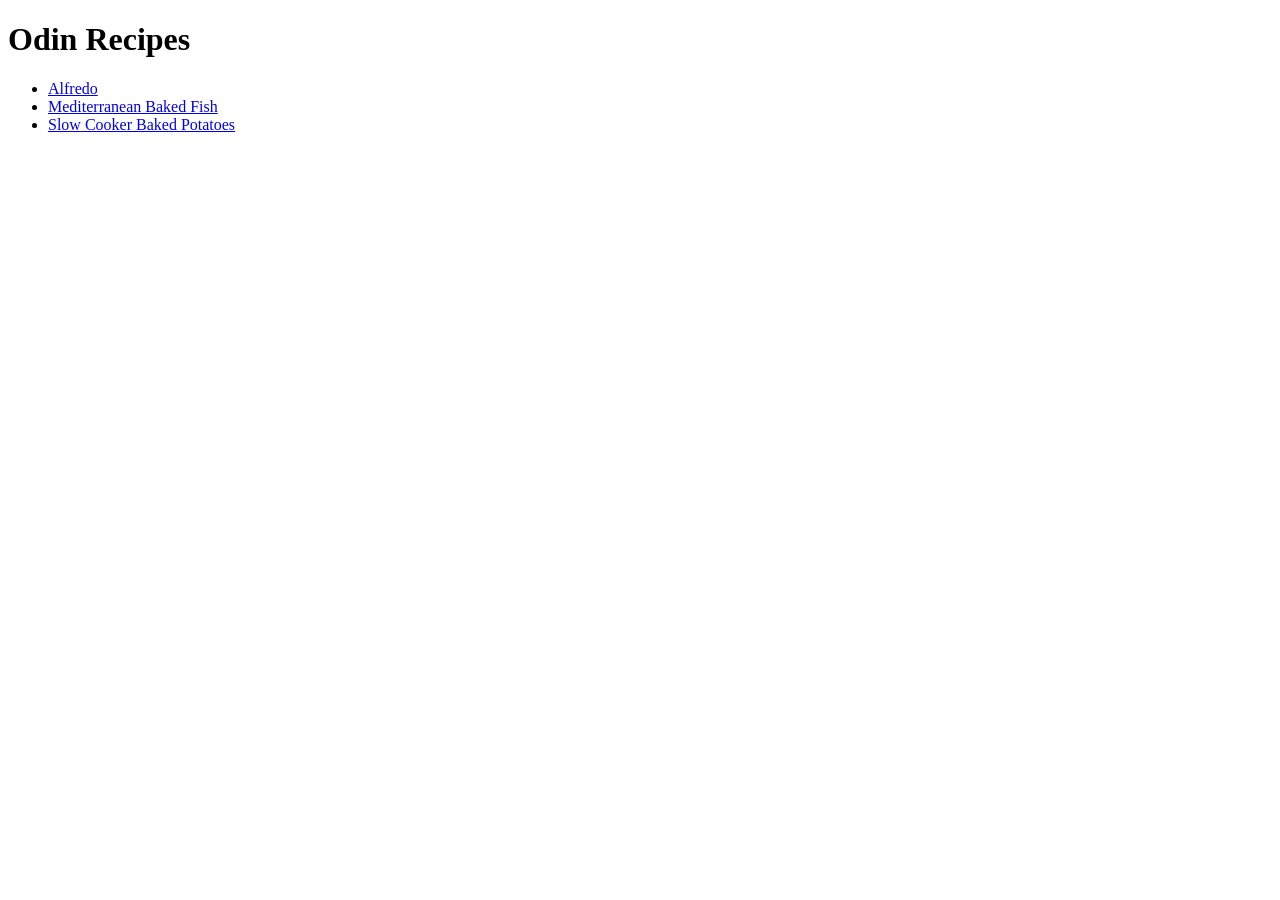
==== index.html @ 18cf329b "Add recipe pages Created alfredo, medfish, and potato pages along with their images" ====
<!DOCTYPE html>
<html lang="en">
  <head>
    <meta charset="UTF-8" />
    <meta name="viewport" content="width=device-width, initial-scale=1.0" />
    <title>Odin Recipes</title>
  </head>
  <body>
    <h1>Odin Recipes</h1>
    <ul>
      <li>
        <a href="recipes/alfredo.html">Alfredo</a>
      </li>
      <li>
        <a href="recipes/medfish.html">Mediterranean Baked Fish</a>
      </li>
      <li>
        <a href="recipes/potato.html">Slow Cooker Baked Potatoes</a>
      </li>
    </ul>
  </body>
</html>
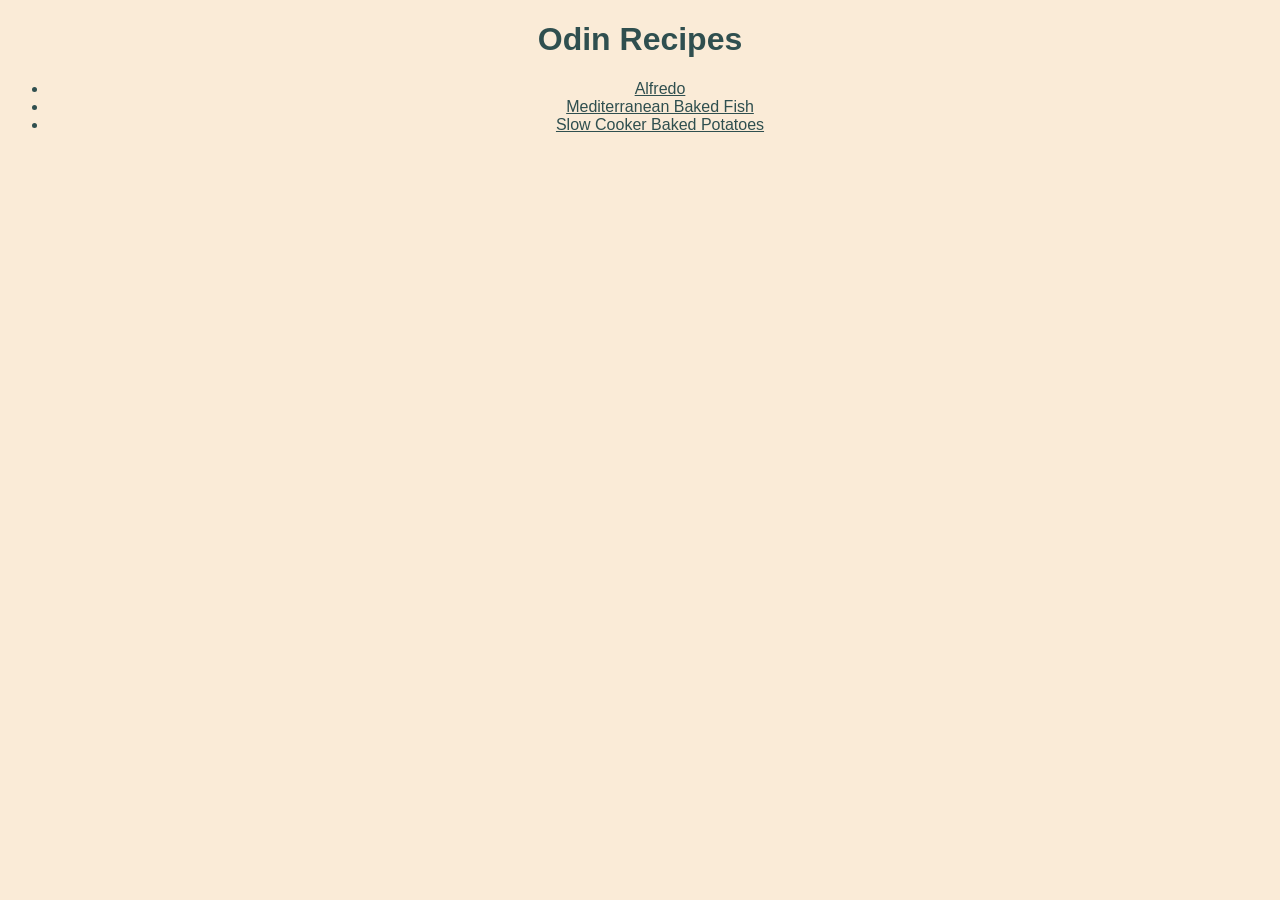
==== commit 767913b2: "Added styling Added styling to index and all recipe pages" ====
--- a/index.html
+++ b/index.html
@@ -3,18 +3,19 @@
   <head>
     <meta charset="UTF-8" />
     <meta name="viewport" content="width=device-width, initial-scale=1.0" />
+    <link rel="stylesheet" href="style.css" />
     <title>Odin Recipes</title>
   </head>
   <body>
     <h1>Odin Recipes</h1>
     <ul>
-      <li>
+      <li class="recipes">
         <a href="recipes/alfredo.html">Alfredo</a>
       </li>
-      <li>
+      <li class="recipes">
         <a href="recipes/medfish.html">Mediterranean Baked Fish</a>
       </li>
-      <li>
+      <li class="recipes">
         <a href="recipes/potato.html">Slow Cooker Baked Potatoes</a>
       </li>
     </ul>
--- a/style.css
+++ b/style.css
@@ -0,0 +1,35 @@
+* {
+  background-color: antiquewhite;
+  font-family: Verdana, Geneva, Tahoma, sans-serif;
+  color: darkslategray;
+}
+
+h1,
+h2 {
+  text-align: center;
+  font-weight: bold;
+}
+
+p {
+  text-align: center;
+  font-size: 16px;
+  font-weight: bold;
+}
+
+img {
+  display: block;
+  margin-left: auto;
+  margin-right: auto;
+  border-radius: 15px;
+}
+
+.steps,
+.ingredients {
+  text-align: center;
+  font-size: 13px;
+  font-weight: bold;
+}
+
+.recipes {
+  text-align: center;
+}
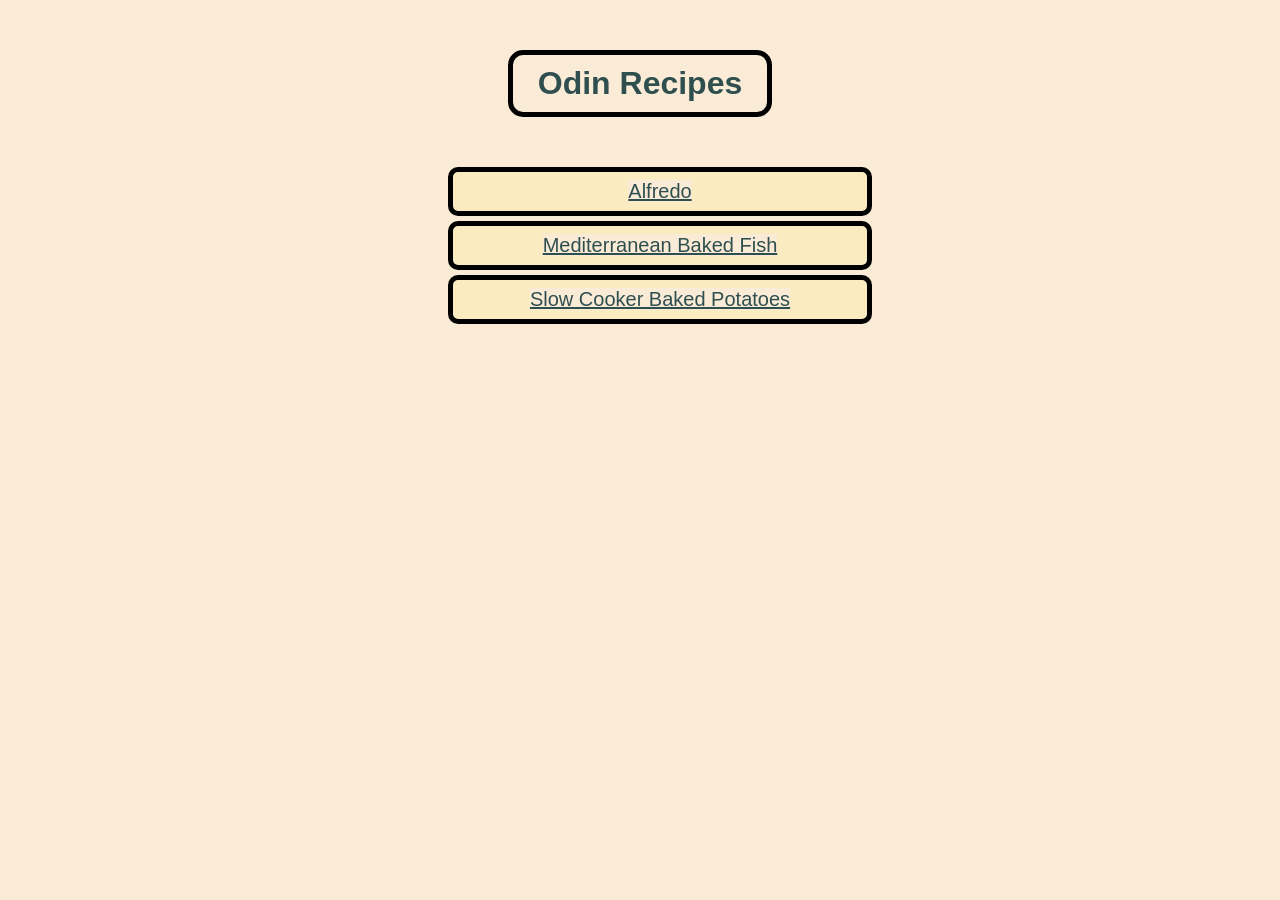
==== commit 97a65b92: "Added style to index Added style to index after learning about padding & margin." ====
--- a/index.html
+++ b/index.html
@@ -7,7 +7,7 @@
     <title>Odin Recipes</title>
   </head>
   <body>
-    <h1>Odin Recipes</h1>
+    <h1 class="title-main">Odin Recipes</h1>
     <ul>
       <li class="recipes">
         <a href="recipes/alfredo.html">Alfredo</a>
--- a/style.css
+++ b/style.css
@@ -1,5 +1,5 @@
 * {
-  background-color: antiquewhite;
+  background-color: #faebd7;
   font-family: Verdana, Geneva, Tahoma, sans-serif;
   color: darkslategray;
 }
@@ -23,6 +23,15 @@
   border-radius: 15px;
 }
 
+.title-main {
+  text-align: center;
+  border: 5px solid black;
+  border-radius: 15px;
+  font-weight: bold;
+  padding: 10px;
+  margin: 50px 500px;
+}
+
 .steps,
 .ingredients {
   text-align: center;
@@ -31,5 +40,12 @@
 }
 
 .recipes {
+  background-color: #faebc1;
+  border-radius: 10px;
   text-align: center;
+  font-size: 20px;
+  padding: 8px;
+  margin: 5px 400px;
+  border: 5px solid black;
+  display: block;
 }
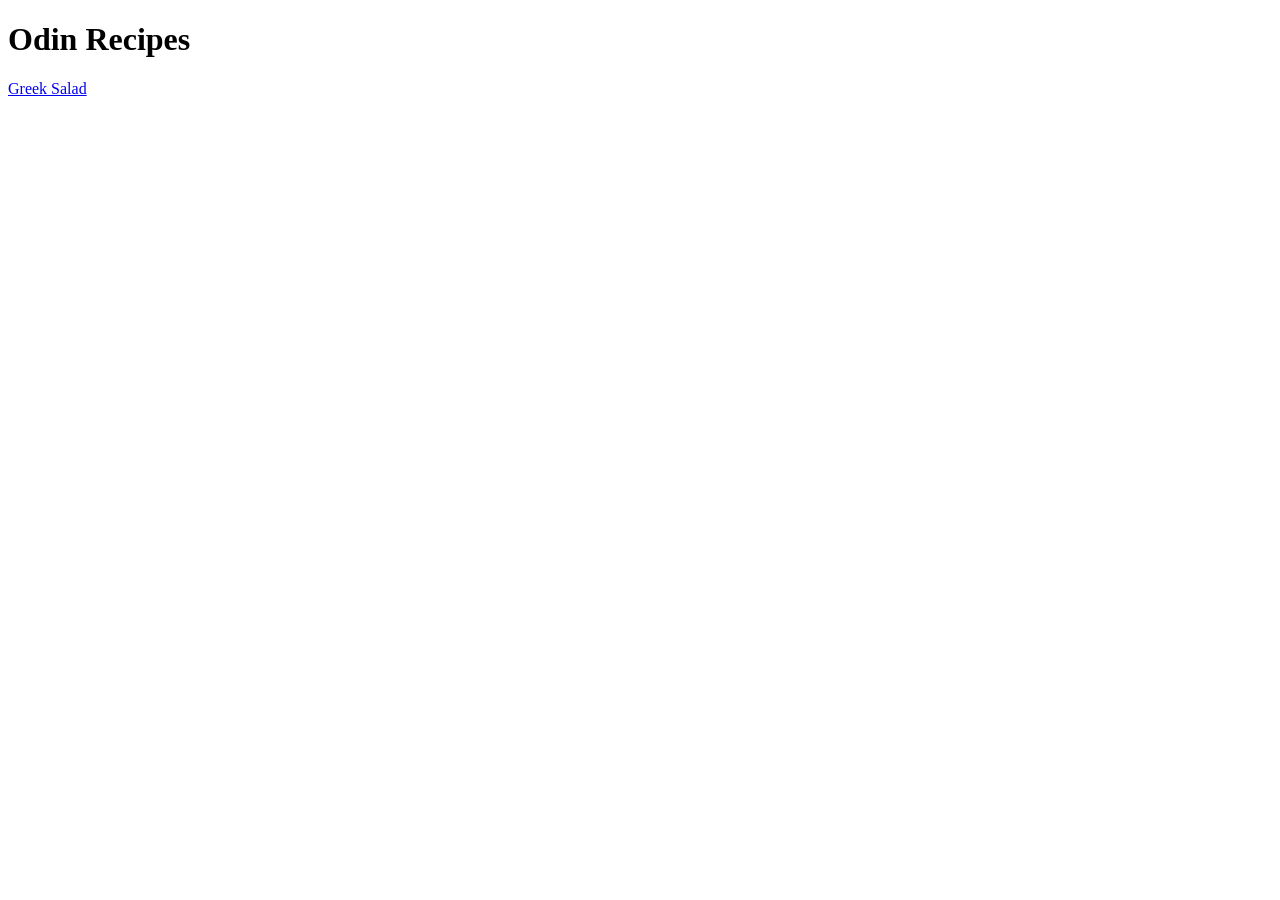
==== commit 88f588c5: "Added html files for individual recipes" ====
--- a/index.html
+++ b/index.html
@@ -1,23 +1,12 @@
 <!DOCTYPE html>
 <html lang="en">
-  <head>
-    <meta charset="UTF-8" />
-    <meta name="viewport" content="width=device-width, initial-scale=1.0" />
-    <link rel="stylesheet" href="style.css" />
+<head>
+    <meta charset="UTF-8">
+    <meta name="viewport" content="width=device-width, initial-scale=1.0">
     <title>Odin Recipes</title>
-  </head>
-  <body>
-    <h1 class="title-main">Odin Recipes</h1>
-    <ul>
-      <li class="recipes">
-        <a href="recipes/alfredo.html">Alfredo</a>
-      </li>
-      <li class="recipes">
-        <a href="recipes/medfish.html">Mediterranean Baked Fish</a>
-      </li>
-      <li class="recipes">
-        <a href="recipes/potato.html">Slow Cooker Baked Potatoes</a>
-      </li>
-    </ul>
-  </body>
-</html>
+</head>
+<body>
+    <h1>Odin Recipes</h1>
+    <a href="recipes/greeksalad.html">Greek Salad</a>
+</body>
+</html>
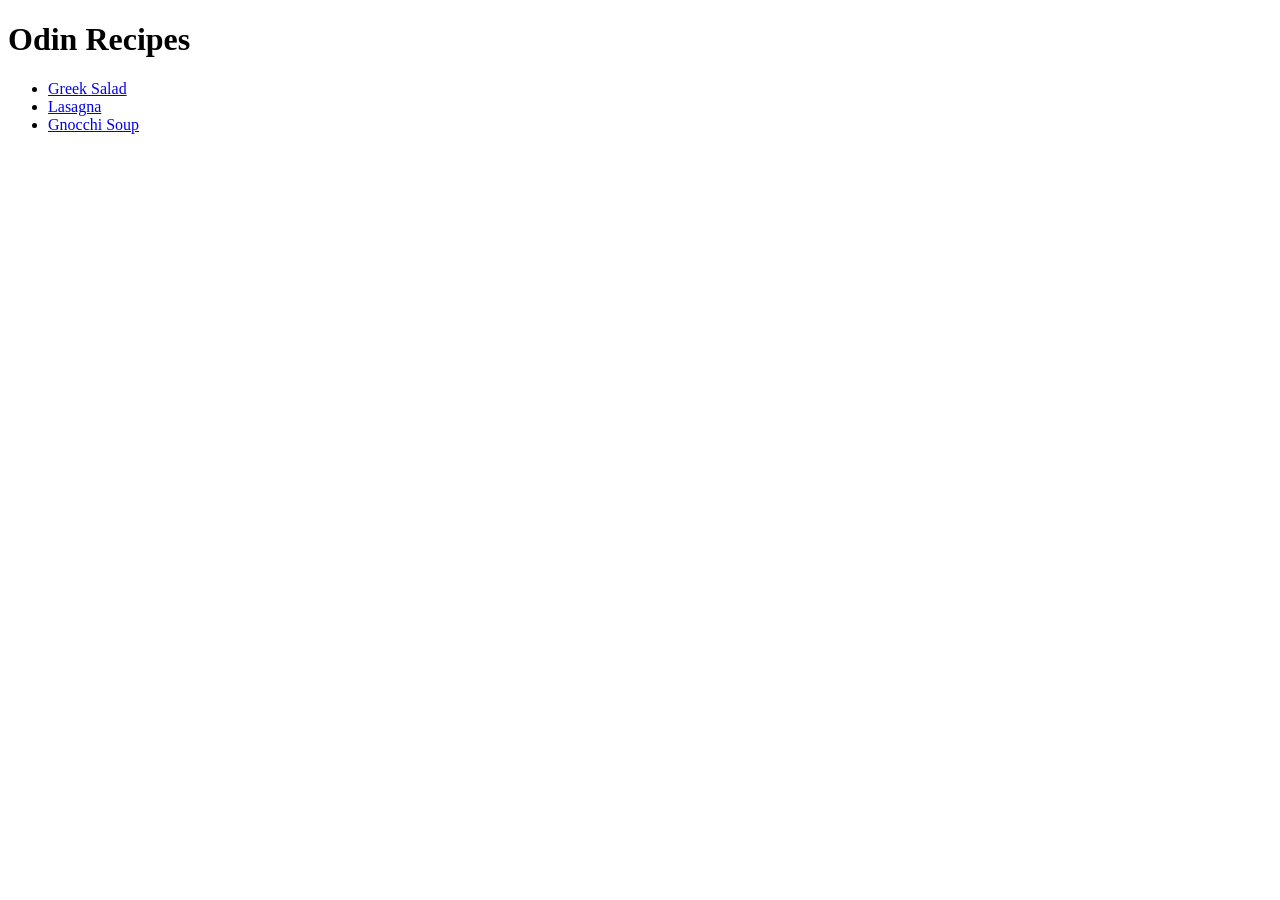
==== commit 39f52026: "Fixed typo on lasagna.html" ====
--- a/index.html
+++ b/index.html
@@ -7,6 +7,10 @@
 </head>
 <body>
     <h1>Odin Recipes</h1>
-    <a href="recipes/greeksalad.html">Greek Salad</a>
+    <ul>
+        <li><a href="recipes/greeksalad.html">Greek Salad</a></li>
+        <li><a href="recipes/lasagna.html">Lasagna</a></li>
+        <li><a href="recipes/gnocchi.html">Gnocchi Soup</a></li>
+    </ul>
 </body>
 </html>
